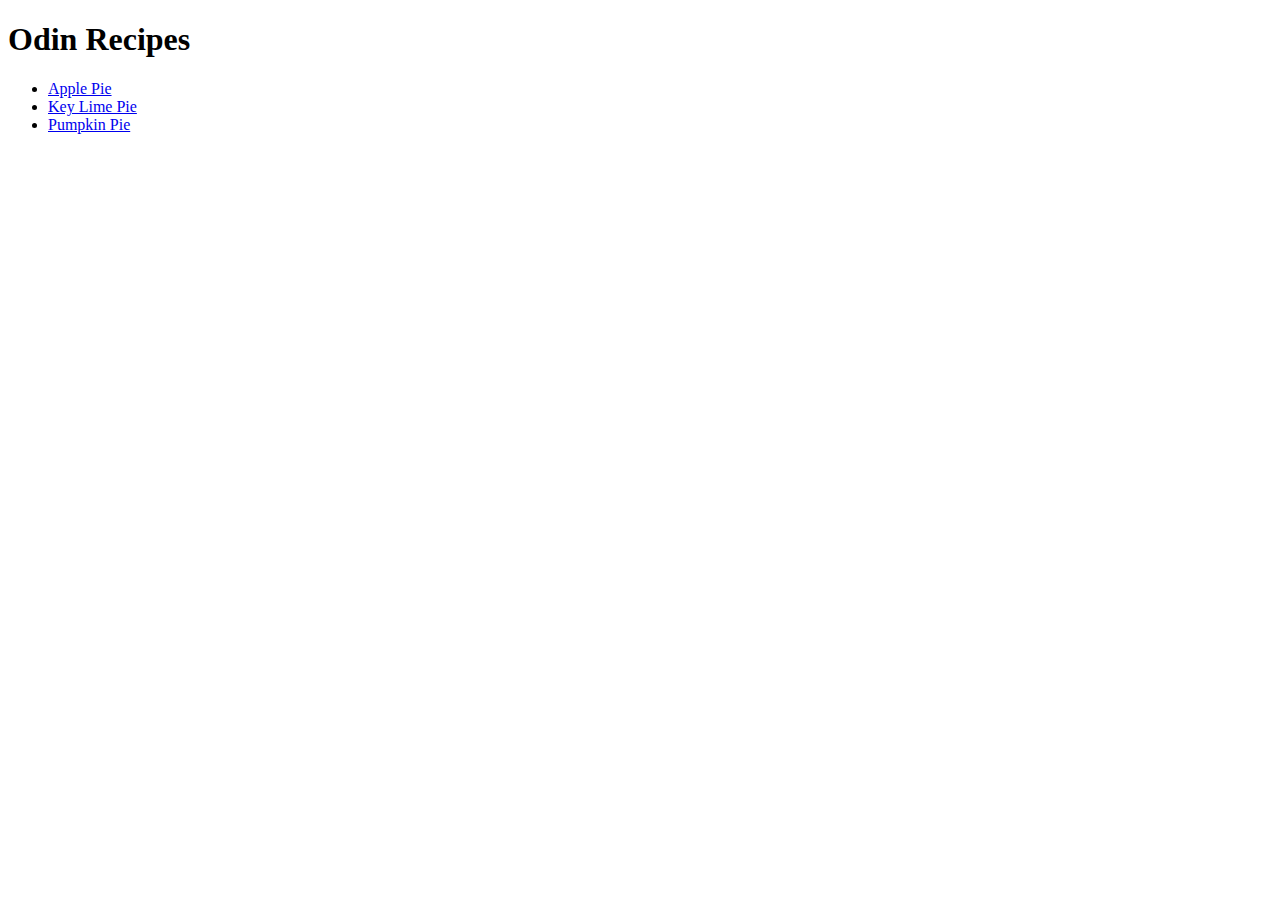
==== index.html @ 01b99af3 "Add .html and .jpg files" ====
<!DOCTYPE html>
<html lang="en">
  <head>
    <meta charset="utf-8">
    <title>Odin Recipes</title>
  </head>

  <body>
    <h1>Odin Recipes</h1>

    <ul>
     <li> <a href="recipes/applepie.html">Apple Pie</a> </li>
     <li> <a href="recipes/key-lime-pie.html">Key Lime Pie</a> </li>
     <li> <a href="recipes/pumpkin-pie.html">Pumpkin Pie</a> </li>
    </ul>
      
  </body>
</html>
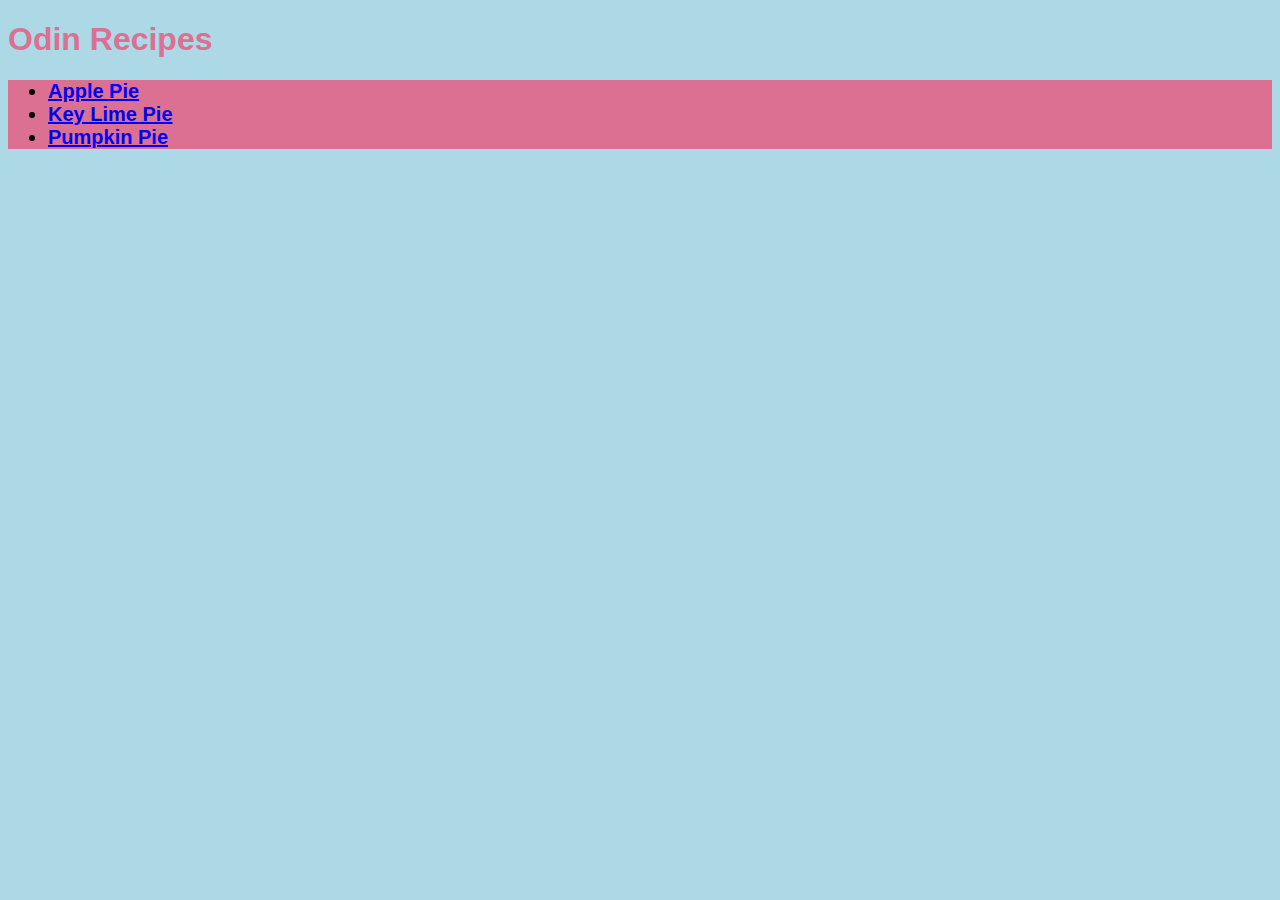
==== commit 5df618df: "Add CSS elements and selectors" ====
--- a/index.html
+++ b/index.html
@@ -3,16 +3,19 @@
   <head>
     <meta charset="utf-8">
     <title>Odin Recipes</title>
+    <link rel="stylesheet" href="style.css">
   </head>
 
   <body>
     <h1>Odin Recipes</h1>
 
+    <div class="recipebox">
     <ul>
      <li> <a href="recipes/applepie.html">Apple Pie</a> </li>
      <li> <a href="recipes/key-lime-pie.html">Key Lime Pie</a> </li>
      <li> <a href="recipes/pumpkin-pie.html">Pumpkin Pie</a> </li>
     </ul>
+    </div>
       
   </body>
 </html>--- a/style.css
+++ b/style.css
@@ -0,0 +1,15 @@
+h1 {
+    color: palevioletred;
+    font-family: 'Lucida Sans', sans-serif;
+}
+
+body {
+    background-color: lightblue;
+}
+
+.recipebox {
+    background-color: palevioletred;
+    font-weight: bold;
+    font-family: 'Lucida Sans', sans-serif;
+    font-size: 20px;
+}